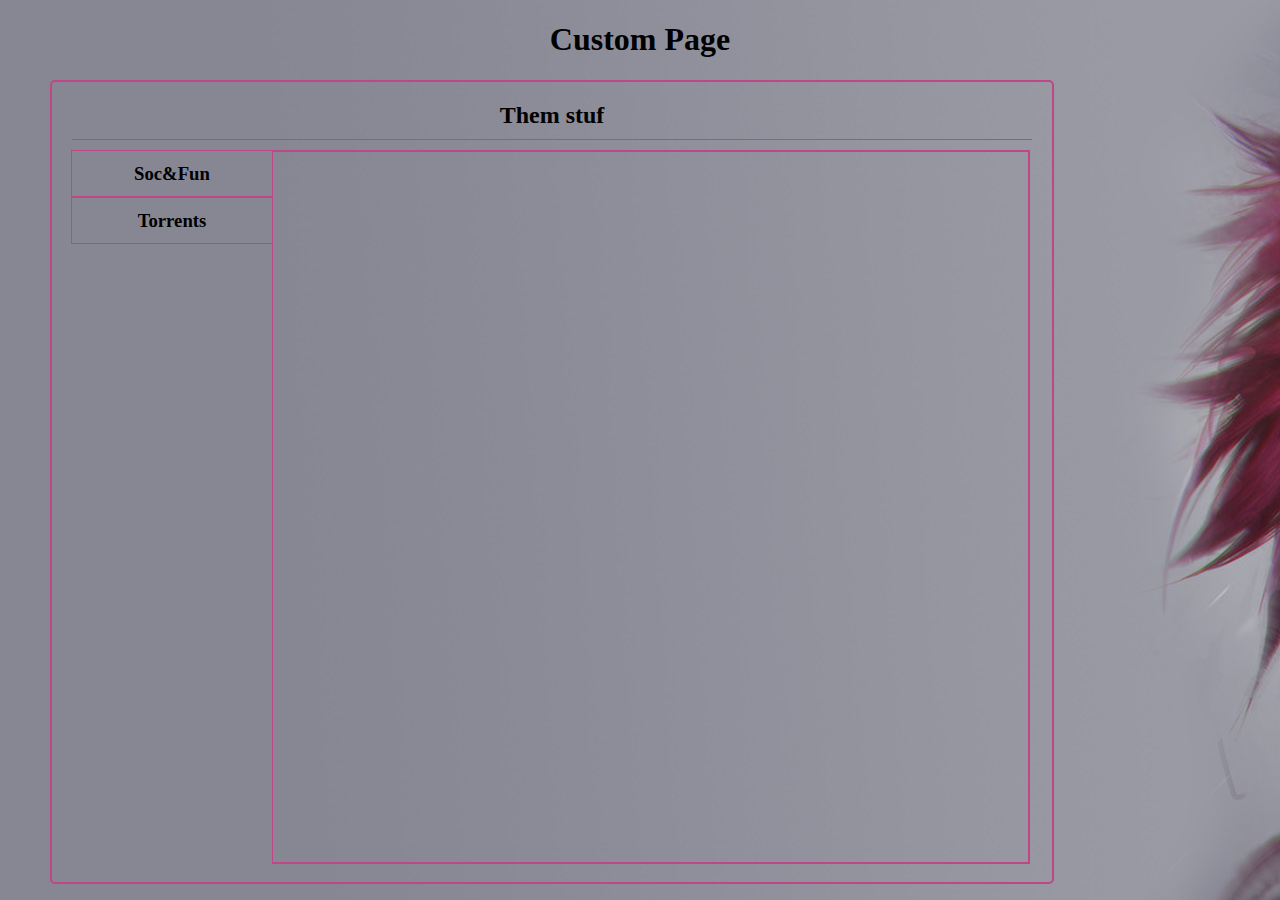
==== index.html @ b8dd92cb "TiIndex" ====
<!DOCTYPE html>
<html>
  <head>
    <title>MainNewPage</title>
    <script src="js/mainJS.js"></script>
    <link rel="stylesheet" type="text/css" href="css/mainCSS.css">
  </head>
  <body onload="loadScr();">
    <div id="mainContainer">
      <h1 id="containerTitle">Custom Page</h1>
      <div id="blockContainer">
        <h2 id="blockTitle">Them stuf</h2>
        <div id="content">
          <div id="tabs">

          </div>
          <div id="tabContent">

          </div>
        </div>
      </div>
    </div>
  </body>
</html>
---- css/mainCSS.css ----
body {
    margin: 0;
    padding: 0;
    background-image: url(../img/girlBack.jpg);
}


#mainContainer {
  /*position: relative;*/
  width: 100%;
  text-align: center;
}

#blockTitle {
  border-bottom-style: solid;
  border-bottom-color: #C14687;
  border-bottom-width: 1px;
  margin-left: 20px;
  margin-right: 20px;
  margin-bottom: 10px;
  padding-bottom: 10px;
}

#blockContainer{
  border-style: solid;
  border-color: #C14687;
  border-width: 2px;
  border-radius: 5px;
  margin-left: 50px;
  height: 800px;
  width: 1000px;
}

#tabs{
  float: left;
  margin-left: 20px;
}

.selectedTab {
  width: 205px;
  height: 50px;
  margin-left: -5px;
  border-bottom: 2px solid #C14687;
  border-top: 2px solid #C14687;
  border-left: 2px solid #C14687;
  padding-top: 0px;
}

.unselectedTab {
  width: 200px;
  height: 45px;
  margin-left: -1px;
  border: 1px solid #C14687;
  padding-top: 0px;
}

h3 {
  margin-top: 12px;
}
h4 {
  margin-top: 0px;
}
h5 {
  margin: 0px;
  width: 100px;
  text-align: left;
}
a {
  color: black;
  text-decoration: none;
  margin: 0px;
  width: 100px;
}

.menuDownSide {
  border-right: 1px solid #C14687;
  width: 200px;
}

#tabContent{
  position: relative;
  float: left;
  width: 755px;
  height: 710px;
  border-top: 2px solid #C14687;
  border-right: 2px solid #C14687;
  border-bottom: 2px solid #C14687;
}

.tabContItem {

  padding: 0px;
  position: absolute;
  width: 140px;
  height: 140px;
  border-style: solid;
  border-color: #C14687;
  border-width: 2px;
  border-radius: 5px;
  background-size: 73%;
  background-repeat: no-repeat;
  background-position: left;
  background-color: rgba(195,70,135,0.25);
}

.itemMenu {
  background-color: transparent;
  position: absolute;
  padding: 0px;
  right: 0px;
  top: 20px;
  width: 25%;
  height: 68%;
  border-top: 2px solid #C14687;
  border-left: 2px solid #C14687;
  border-bottom: 2px solid #C14687;
  border-top-left-radius: 5px;
  border-bottom-left-radius: 5px;
}

.srchTextField {
  position: absolute;
  bottom: 0px;
  left: 0px;
  height: 15px;
  width: 70%;
  resize: none;
  background: transparent;
  border-top: 2px solid #C14687;
  border-right: 2px solid #C14687;
  border-top-right-radius: 5px;
  overflow: auto;
  outline: none;

}

.itmSubElemUnsel {
  width: 100%;
  text-overflow: ellipsis;
  overflow: hidden;
}

.itmSubElemSel {
  width: 100px;
  float: right;
  background-color: rgba(195,70,135,0.75);
  border: 1px solid #C14687;
  text-overflow: ellipsis;
  overflow: hidden;
}
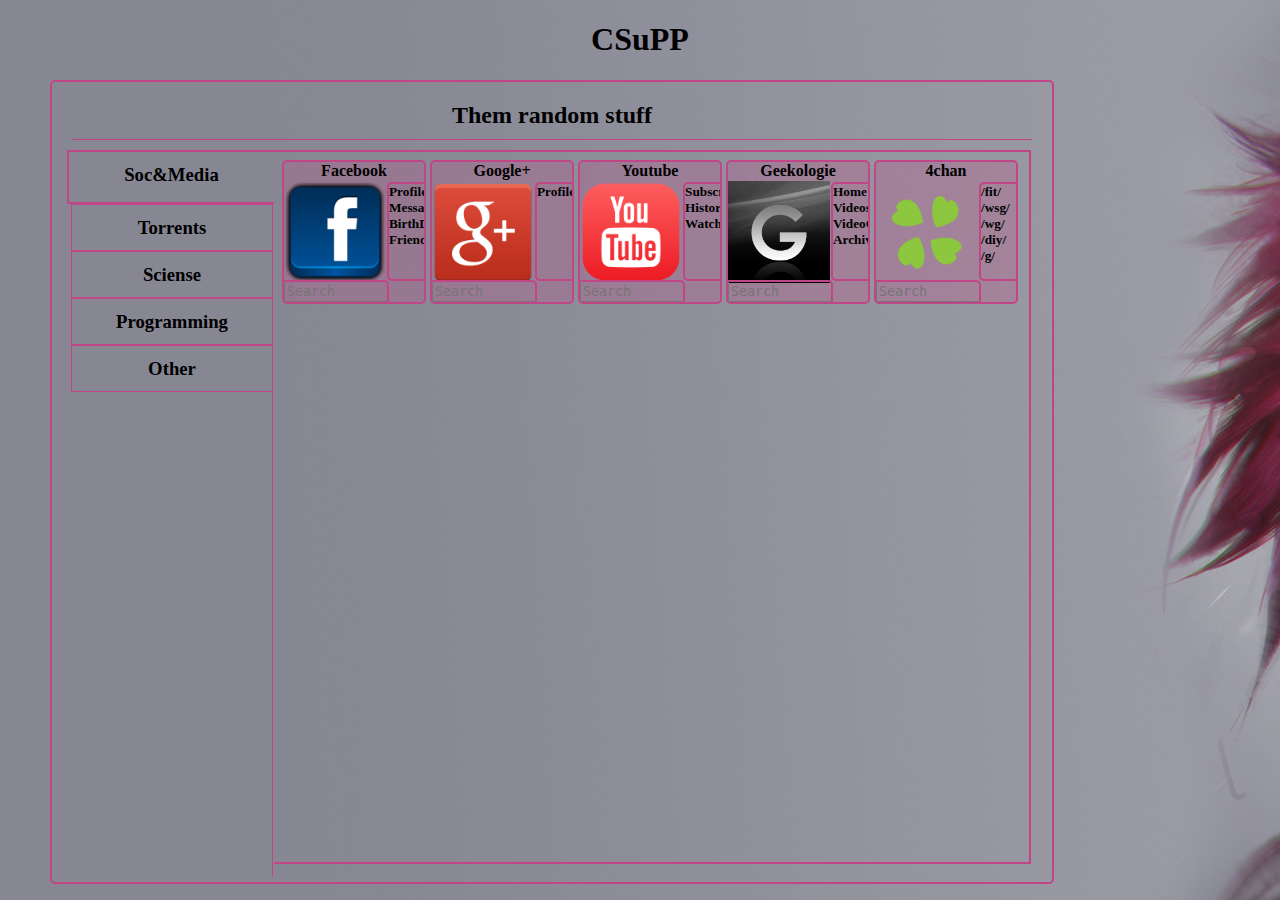
==== commit 46e77329: "Comp" ====
--- a/index.html
+++ b/index.html
@@ -6,10 +6,16 @@
     <link rel="stylesheet" type="text/css" href="css/mainCSS.css">
   </head>
   <body onload="loadScr();">
+    <div id="overl" class="hiden" onclick="javascript: (function(){ document.getElementById('overl').setAttribute('class', 'hiden');}());">
+      <video id="vidd" >
+        <source src="timd.webm" type="video/webm">
+      Your browser does not support the video tag.
+      </video>
+    </div>
     <div id="mainContainer">
-      <h1 id="containerTitle">Custom Page</h1>
+      <h1 id="containerTitle">CSuPP</h1>
       <div id="blockContainer">
-        <h2 id="blockTitle">Them stuf</h2>
+        <h2 id="blockTitle"><a href="javascript: (function(){document.getElementById('overl').setAttribute('class', 'overlay'); document.getElementById('vidd').play();}());">Them random stuff</a></h2>
         <div id="content">
           <div id="tabs">
 
--- a/css/mainCSS.css
+++ b/css/mainCSS.css
@@ -4,6 +4,34 @@
     background-image: url(../img/girlBack.jpg);
 }
 
+video{
+  position: absolute;
+  width:100%;
+  min-width: 320px;
+  height: 100%;
+  min-height: 400px;
+  left: 50%;
+  top: 50%;
+  -ms-transform: translate(-50%, -50%); /* IE 9 */
+  -webkit-transform: translate(-50%, -50%); /* Safari */
+  transform: translate(-50%, -50%);
+}
+
+.hiden {
+  display: none;
+
+}
+
+.overlay{
+    opacity:0.8;
+    background-color:#ccc;
+    position:fixed;
+    width:100%;
+    height:100%;
+    top:0px;
+    left:0px;
+    z-index:1000;
+}
 
 #mainContainer {
   /*position: relative;*/
@@ -116,6 +144,8 @@
   border-bottom: 2px solid #C14687;
   border-top-left-radius: 5px;
   border-bottom-left-radius: 5px;
+  /*overflow-y: scroll;*/
+
 }
 
 .srchTextField {
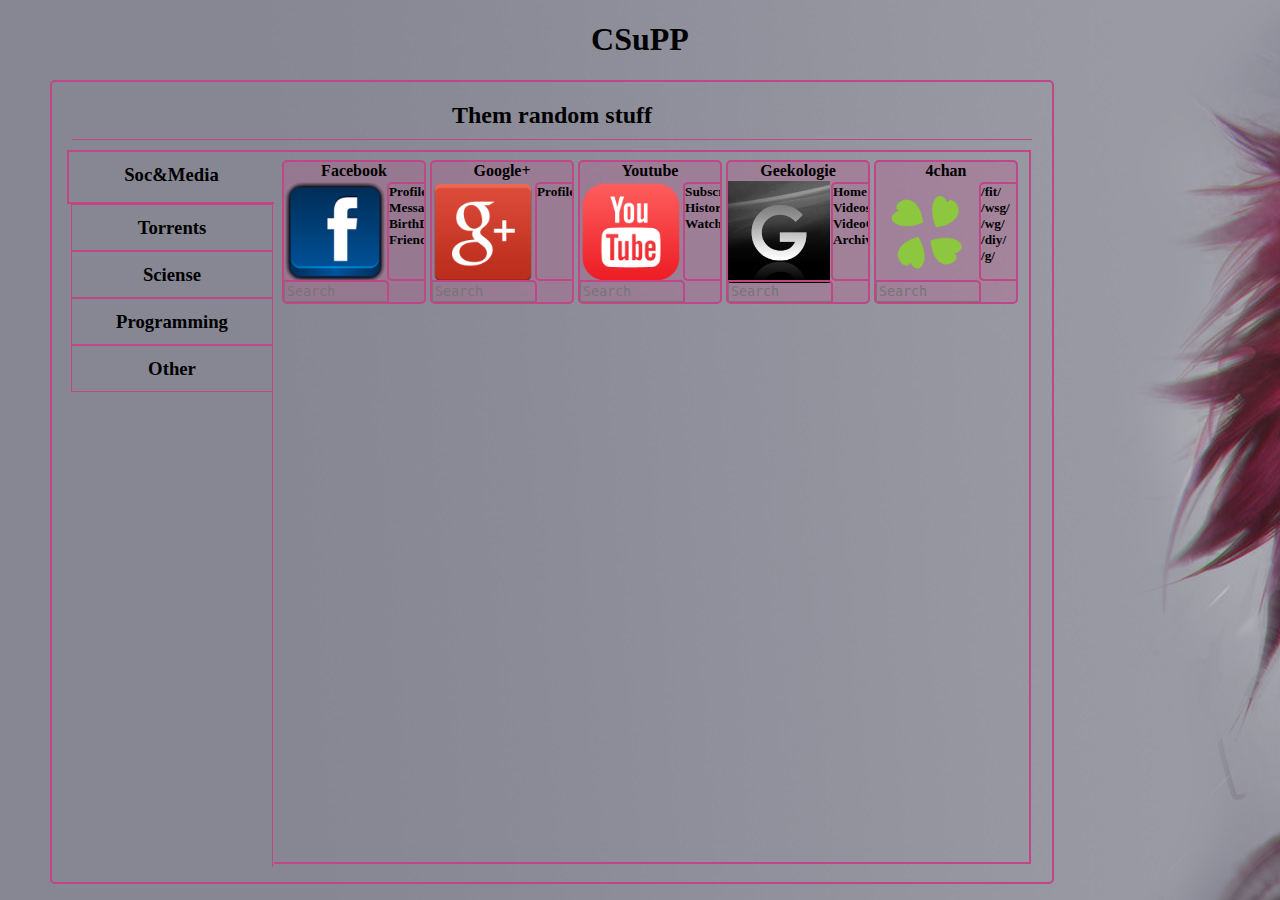
==== commit 658e86be: "ll-str" ====
--- a/index.html
+++ b/index.html
@@ -6,16 +6,17 @@
     <link rel="stylesheet" type="text/css" href="css/mainCSS.css">
   </head>
   <body onload="loadScr();">
-    <div id="overl" class="hiden" onclick="javascript: (function(){ document.getElementById('overl').setAttribute('class', 'hiden');}());">
+    <!--<div id="overl" class="hiden" onclick="javascript: (function(){ document.getElementById('overl').setAttribute('class', 'hiden');}());">
       <video id="vidd" >
         <source src="timd.webm" type="video/webm">
       Your browser does not support the video tag.
       </video>
-    </div>
+    </div>-->
     <div id="mainContainer">
       <h1 id="containerTitle">CSuPP</h1>
       <div id="blockContainer">
-        <h2 id="blockTitle"><a href="javascript: (function(){document.getElementById('overl').setAttribute('class', 'overlay'); document.getElementById('vidd').play();}());">Them random stuff</a></h2>
+        <h2 id="blockTitle"><a>Them random stuff</a></h2>
+		<!--  href="javascript: (function(){document.getElementById('overl').setAttribute('class', 'overlay'); document.getElementById('vidd').play();}());" -->
         <div id="content">
           <div id="tabs">
 
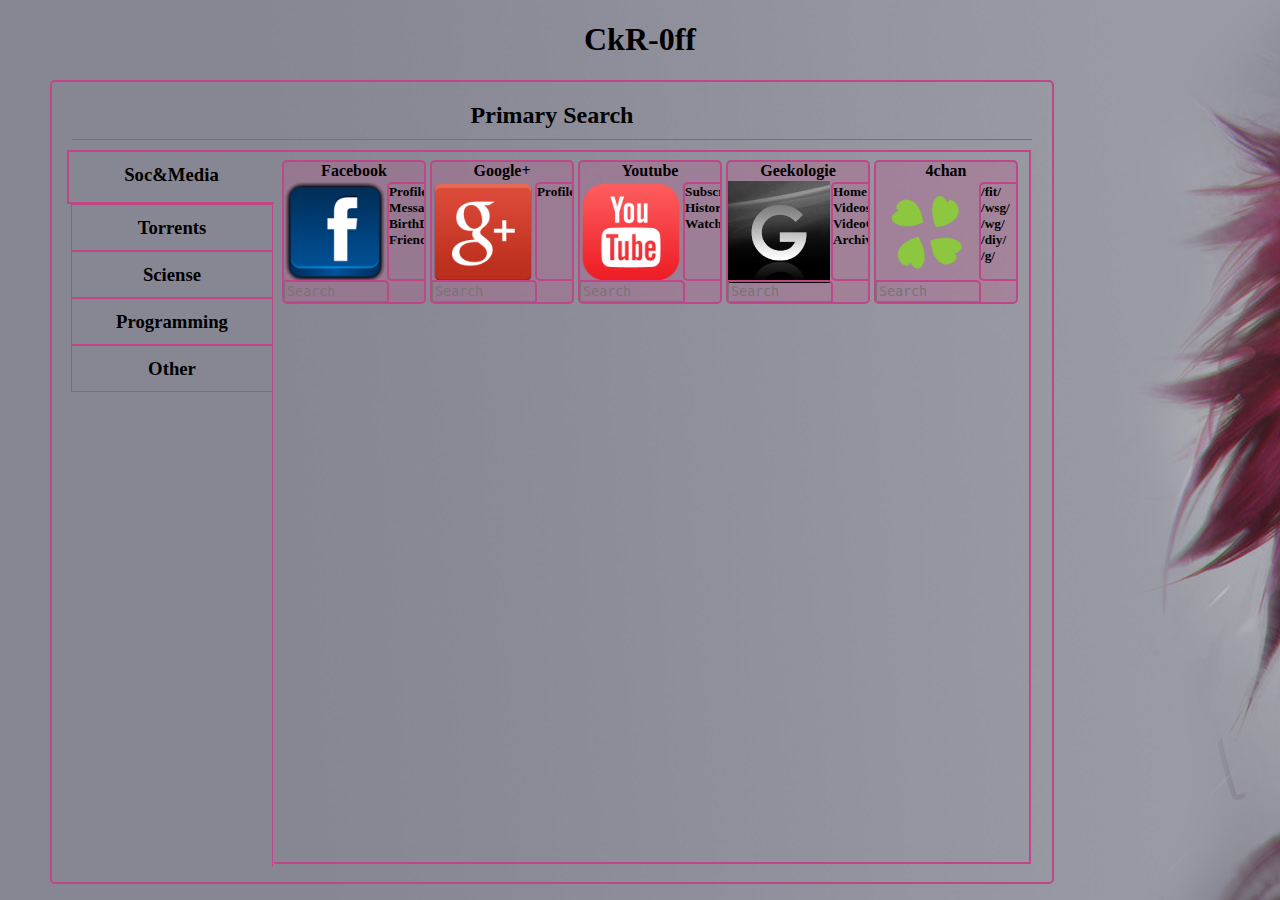
==== commit 271f21b8: "ctt" ====
--- a/index.html
+++ b/index.html
@@ -13,9 +13,9 @@
       </video>
     </div>-->
     <div id="mainContainer">
-      <h1 id="containerTitle">CSuPP</h1>
+      <h1 id="containerTitle">CkR-0ff</h1>
       <div id="blockContainer">
-        <h2 id="blockTitle"><a>Them random stuff</a></h2>
+        <h2 id="blockTitle"><a>Primary Search</a></h2>
 		<!--  href="javascript: (function(){document.getElementById('overl').setAttribute('class', 'overlay'); document.getElementById('vidd').play();}());" -->
         <div id="content">
           <div id="tabs">
